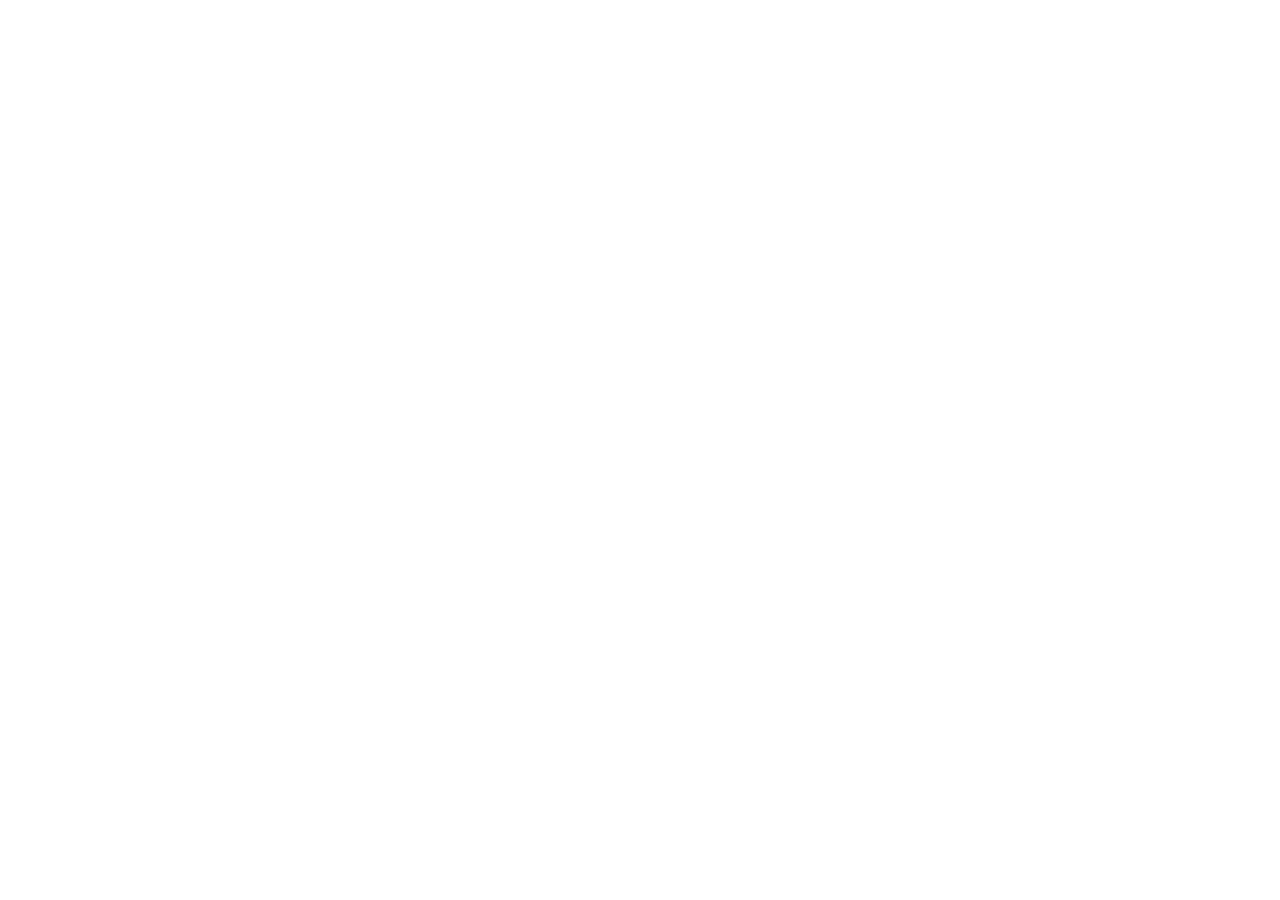
==== frontend/customer.html @ 06254917 "Old website (needs refactoring)" ====
<!doctype html>
<html lang="en">
  <head>
    <meta charset="UTF-8" />
    <meta name="viewport" content="width=device-width, initial-scale=1.0" />
    <title>Document</title>

    <link rel="stylesheet" href="css/styles.css" />
  </head>
  <body>
    <section id="tables"></section>
    <!-- Script Links-->
    <script src="js/table_output.js"></script>

    <!-- Call Necessary Functions -->
    <script>
      printRelationsForRole("customer_role");
    </script>
  </body>
</html>
---- frontend/css/styles.css ----
body {
  font-family: Arial, Helvetica, sans-serif;
}
#table {
  border: 1px solid #dddddd;
  border-radius: 10px;
  box-shadow: rgba(100, 100, 111, 0.2) 0px 7px 29px 0px;
  max-width: 100vw;
  border-spacing: 0; /* Removes gaps between cells */
}

#table-caption {
  margin: 10px;
  font-weight: 700;
  caption-side: top; /* Moves the caption above the table */
}

#table-header {
  text-align: center;
  padding: 10px;
  border-bottom: 1px solid #dddddd;
  border-right: 1px solid #dddddd;
}

#table-header:last-child {
  border-right: none;
}

#table-cell {
  text-align: center;
  padding: 10px;
  border-right: 1px solid #dddddd;
}

#table-cell:last-child {
  border-right: none;
}
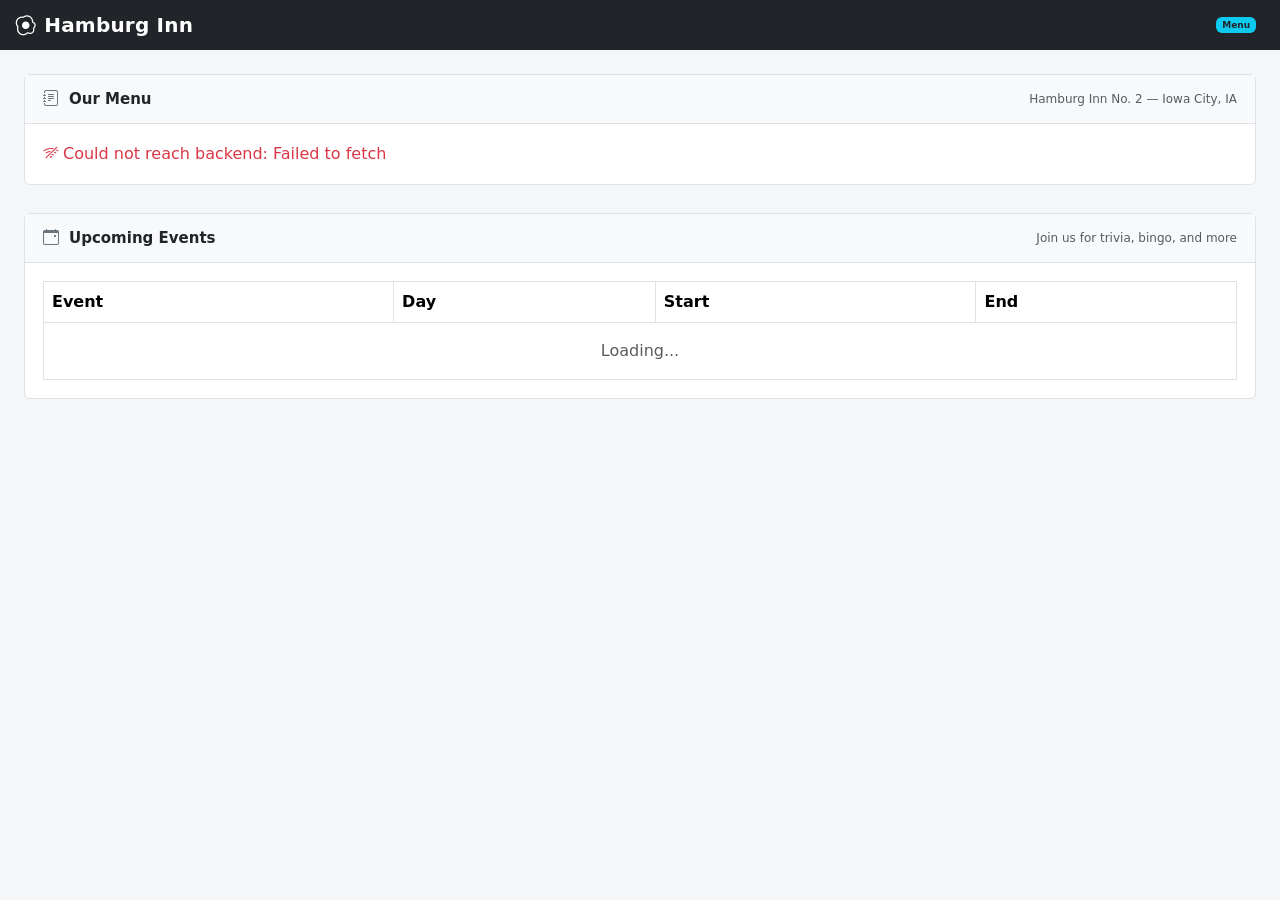
==== commit 3521a57e: "Final Changes" ====
--- a/frontend/customer.html
+++ b/frontend/customer.html
@@ -3,18 +3,216 @@
   <head>
     <meta charset="UTF-8" />
     <meta name="viewport" content="width=device-width, initial-scale=1.0" />
-    <title>Document</title>
-
-    <link rel="stylesheet" href="css/styles.css" />
+    <title>Hamburg Inn — Menu</title>
+    <link href="https://cdn.jsdelivr.net/npm/bootstrap@5.3.3/dist/css/bootstrap.min.css" rel="stylesheet" />
+    <link rel="stylesheet" href="https://cdn.jsdelivr.net/npm/bootstrap-icons@1.11.3/font/bootstrap-icons.min.css" />
+    <style>
+      body { background: #f4f6f8; }
+      .navbar-brand { font-weight: 600; letter-spacing: 0.01em; }
+      .section-card {
+        background: #fff;
+        border: 1px solid #dee2e6;
+        border-radius: 6px;
+        margin-bottom: 28px;
+      }
+      .section-card .card-header {
+        background: #f8f9fa;
+        border-bottom: 1px solid #dee2e6;
+        padding: 12px 18px;
+        display: flex;
+        align-items: center;
+        gap: 10px;
+      }
+      .section-card .card-header h5 {
+        margin: 0;
+        font-size: 15px;
+        font-weight: 600;
+      }
+      .section-card .card-header .text-muted { font-size: 12px; }
+      .section-card .card-body { padding: 18px; }
+      #status-bar { font-size: 12px; }
+ 
+      /* Menu layout */
+      .menu-columns { display: flex; gap: 32px; }
+      .menu-column { flex: 1; }
+      .menu-category-title {
+        font-size: 11px;
+        text-transform: uppercase;
+        letter-spacing: 0.08em;
+        color: #6c757d;
+        font-weight: 600;
+        padding: 12px 0 6px;
+        border-bottom: 2px solid #dee2e6;
+        margin-bottom: 4px;
+      }
+      .menu-item {
+        display: flex;
+        justify-content: space-between;
+        align-items: center;
+        padding: 8px 0;
+        border-bottom: 1px solid #f0f0f0;
+        font-size: 13px;
+      }
+      .menu-item:last-child { border-bottom: none; }
+      .item-price {
+        font-weight: 600;
+        color: #198754;
+        white-space: nowrap;
+        margin-left: 12px;
+      }
+    </style>
   </head>
   <body>
-    <section id="tables"></section>
-    <!-- Script Links-->
-    <script src="js/table_output.js"></script>
-
-    <!-- Call Necessary Functions -->
+    <nav class="navbar navbar-dark bg-dark px-3 py-2 mb-0">
+      <span class="navbar-brand mb-0 h1">
+        <i class="bi bi-egg-fried me-2"></i>Hamburg Inn
+      </span>
+      <div class="d-flex align-items-center gap-2" id="status-bar">
+        <span class="badge bg-info text-dark">Menu</span>
+        <span class="text-white-50" id="status-text"></span>
+      </div>
+    </nav>
+ 
+    <div class="container-fluid py-4 px-4">
+ 
+      <!-- MENU -->
+      <div class="section-card">
+        <div class="card-header">
+          <i class="bi bi-journal-text text-secondary"></i>
+          <h5>Our Menu</h5>
+          <span class="text-muted ms-auto">Hamburg Inn No. 2 — Iowa City, IA</span>
+        </div>
+        <div class="card-body">
+          <div id="menu-area">
+            <div class="text-center text-muted py-3">Loading menu...</div>
+          </div>
+        </div>
+      </div>
+ 
+      <!-- EVENTS -->
+      <div class="section-card">
+        <div class="card-header">
+          <i class="bi bi-calendar-event text-secondary"></i>
+          <h5>Upcoming Events</h5>
+          <span class="text-muted ms-auto">Join us for trivia, bingo, and more</span>
+        </div>
+        <div class="card-body">
+          <div class="table-responsive">
+            <table class="table table-hover table-bordered mb-0">
+              <thead>
+                <tr>
+                  <th>Event</th>
+                  <th>Day</th>
+                  <th>Start</th>
+                  <th>End</th>
+                </tr>
+              </thead>
+              <tbody id="events-body">
+                <tr><td colspan="4" class="text-center text-muted py-3">Loading...</td></tr>
+              </tbody>
+            </table>
+          </div>
+        </div>
+      </div>
+ 
+    </div>
+ 
+    <script src="https://cdn.jsdelivr.net/npm/bootstrap@5.3.3/dist/js/bootstrap.bundle.min.js"></script>
     <script>
-      printRelationsForRole("customer_role");
+      const API_BASE = "http://127.0.0.1:8000/crud";
+ 
+      function fmt(val, type) {
+        if (val === null || val === undefined) return "—";
+        if (type === "money") return "$" + parseFloat(val).toFixed(2);
+        if (type === "dt") return new Date(val).toLocaleString("en-US", {
+          month: "short", day: "numeric", year: "numeric",
+          hour: "numeric", minute: "2-digit"
+        });
+        return val;
+      }
+ 
+      async function loadCustomer() {
+        try {
+          const res = await fetch(API_BASE + "/customer_role");
+          if (!res.ok) throw new Error("HTTP " + res.status);
+          const data = await res.json();
+          renderMenu(data);
+          renderEvents(data["Events"]);
+        } catch (e) {
+          document.getElementById("menu-area").innerHTML =
+            `<div class="text-danger"><i class="bi bi-wifi-off me-1"></i>Could not reach backend: ${e.message}</div>`;
+        }
+      }
+ 
+      function renderMenu(data) {
+        const menuItems = data["Menu_Item"]?.data || [];
+        const subtypes = ["Entree", "Appetizer", "Side", "Drink", "Milkshake"];
+        const typeMap = {};
+        subtypes.forEach(sub => {
+          if (data[sub]) data[sub].data.forEach(r => { typeMap[r[0]] = sub; });
+        });
+ 
+        const grouped = {
+          Breakfast: [],
+          Entree: [],
+          Appetizer: [],
+          Side: [],
+          Drink: [],
+          Milkshake: []
+        };
+ 
+        menuItems.forEach(row => {
+          const [id, name, price, , isBreakfast] = row;
+          const type = typeMap[id] || "Entree";
+          const item = { name, price };
+          if (isBreakfast && type !== "Drink") grouped.Breakfast.push(item);
+          else if (grouped[type]) grouped[type].push(item);
+        });
+ 
+        const sections = Object.entries(grouped).filter(([, items]) => items.length);
+        const half = Math.ceil(sections.length / 2);
+        const left = sections.slice(0, half);
+        const right = sections.slice(half);
+ 
+        function buildColumn(secs) {
+          return secs.map(([cat, items]) => `
+            <div class="menu-category-title">${cat === "Entree" ? "Entrees" : cat === "Milkshake" ? "Milkshakes" : cat}</div>
+            ${items.map(i => `
+              <div class="menu-item">
+                <span>${i.name}</span>
+                <span class="item-price">${fmt(i.price, "money")}</span>
+              </div>`).join("")}
+          `).join("");
+        }
+ 
+        document.getElementById("menu-area").innerHTML = `
+          <div class="menu-columns">
+            <div class="menu-column">${buildColumn(left)}</div>
+            <div class="menu-column">${buildColumn(right)}</div>
+          </div>`;
+      }
+ 
+      function renderEvents(evts) {
+        const tbody = document.getElementById("events-body");
+        if (!evts || !evts.data.length) {
+          tbody.innerHTML = '<tr><td colspan="4" class="text-center text-muted py-3">No upcoming events</td></tr>';
+          return;
+        }
+        tbody.innerHTML = evts.data.map(row => {
+          const [, name, start, end, day] = row;
+          const badge = name === "Trivia Night"
+            ? '<span class="badge bg-info text-dark">Trivia</span>'
+            : '<span class="badge bg-warning text-dark">Bingo</span>';
+          return `<tr>
+            <td>${badge} ${name}</td>
+            <td>${day || "—"}</td>
+            <td class="text-muted">${fmt(start, "dt")}</td>
+            <td class="text-muted">${fmt(end, "dt")}</td>
+          </tr>`;
+        }).join("");
+      }
+ 
+      loadCustomer();
     </script>
   </body>
-</html>
+</html>
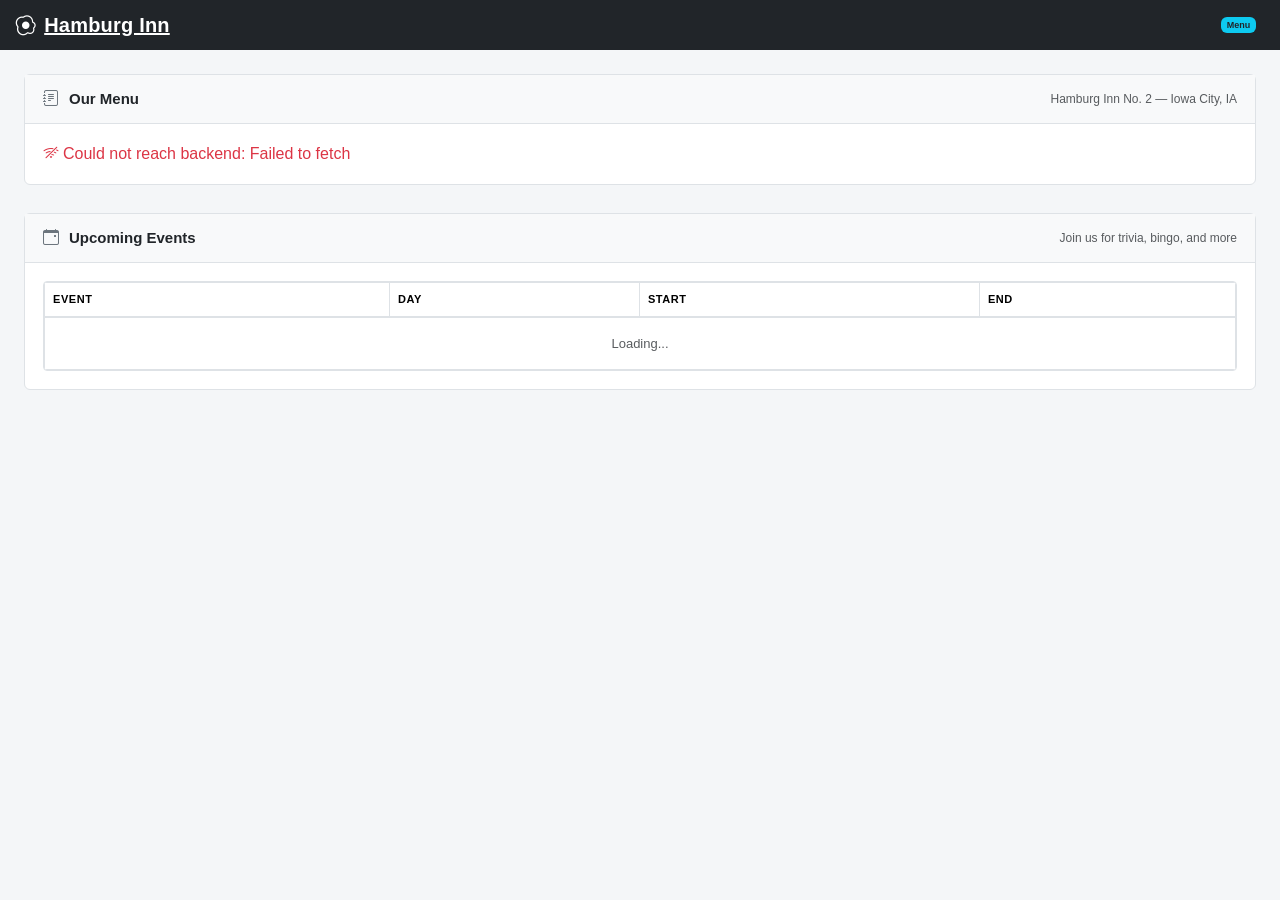
==== commit 4ee3c32b: "fixed changes" ====
--- a/frontend/customer.html
+++ b/frontend/customer.html
@@ -4,11 +4,24 @@
     <meta charset="UTF-8" />
     <meta name="viewport" content="width=device-width, initial-scale=1.0" />
     <title>Hamburg Inn — Menu</title>
-    <link href="https://cdn.jsdelivr.net/npm/bootstrap@5.3.3/dist/css/bootstrap.min.css" rel="stylesheet" />
-    <link rel="stylesheet" href="https://cdn.jsdelivr.net/npm/bootstrap-icons@1.11.3/font/bootstrap-icons.min.css" />
+    <link
+      href="https://cdn.jsdelivr.net/npm/bootstrap@5.3.3/dist/css/bootstrap.min.css"
+      rel="stylesheet"
+    />
+    <link
+      rel="stylesheet"
+      href="https://cdn.jsdelivr.net/npm/bootstrap-icons@1.11.3/font/bootstrap-icons.min.css"
+    />
+    <link rel="stylesheet" href="./css/styles.css" />
+
     <style>
-      body { background: #f4f6f8; }
-      .navbar-brand { font-weight: 600; letter-spacing: 0.01em; }
+      body {
+        background: #f4f6f8;
+      }
+      .navbar-brand {
+        font-weight: 600;
+        letter-spacing: 0.01em;
+      }
       .section-card {
         background: #fff;
         border: 1px solid #dee2e6;
@@ -28,13 +41,24 @@
         font-size: 15px;
         font-weight: 600;
       }
-      .section-card .card-header .text-muted { font-size: 12px; }
-      .section-card .card-body { padding: 18px; }
-      #status-bar { font-size: 12px; }
- 
+      .section-card .card-header .text-muted {
+        font-size: 12px;
+      }
+      .section-card .card-body {
+        padding: 18px;
+      }
+      #status-bar {
+        font-size: 12px;
+      }
+
       /* Menu layout */
-      .menu-columns { display: flex; gap: 32px; }
-      .menu-column { flex: 1; }
+      .menu-columns {
+        display: flex;
+        gap: 32px;
+      }
+      .menu-column {
+        flex: 1;
+      }
       .menu-category-title {
         font-size: 11px;
         text-transform: uppercase;
@@ -53,7 +77,9 @@
         border-bottom: 1px solid #f0f0f0;
         font-size: 13px;
       }
-      .menu-item:last-child { border-bottom: none; }
+      .menu-item:last-child {
+        border-bottom: none;
+      }
       .item-price {
         font-weight: 600;
         color: #198754;
@@ -65,22 +91,25 @@
   <body>
     <nav class="navbar navbar-dark bg-dark px-3 py-2 mb-0">
       <span class="navbar-brand mb-0 h1">
-        <i class="bi bi-egg-fried me-2"></i>Hamburg Inn
+        <a class="home-link" href="./index.html">
+          <i class="bi bi-egg-fried me-2"></i>Hamburg Inn
+        </a>
       </span>
       <div class="d-flex align-items-center gap-2" id="status-bar">
         <span class="badge bg-info text-dark">Menu</span>
         <span class="text-white-50" id="status-text"></span>
       </div>
     </nav>
- 
+
     <div class="container-fluid py-4 px-4">
- 
       <!-- MENU -->
       <div class="section-card">
         <div class="card-header">
           <i class="bi bi-journal-text text-secondary"></i>
           <h5>Our Menu</h5>
-          <span class="text-muted ms-auto">Hamburg Inn No. 2 — Iowa City, IA</span>
+          <span class="text-muted ms-auto"
+            >Hamburg Inn No. 2 — Iowa City, IA</span
+          >
         </div>
         <div class="card-body">
           <div id="menu-area">
@@ -88,13 +117,15 @@
           </div>
         </div>
       </div>
- 
+
       <!-- EVENTS -->
       <div class="section-card">
         <div class="card-header">
           <i class="bi bi-calendar-event text-secondary"></i>
           <h5>Upcoming Events</h5>
-          <span class="text-muted ms-auto">Join us for trivia, bingo, and more</span>
+          <span class="text-muted ms-auto"
+            >Join us for trivia, bingo, and more</span
+          >
         </div>
         <div class="card-body">
           <div class="table-responsive">
@@ -108,29 +139,36 @@
                 </tr>
               </thead>
               <tbody id="events-body">
-                <tr><td colspan="4" class="text-center text-muted py-3">Loading...</td></tr>
+                <tr>
+                  <td colspan="4" class="text-center text-muted py-3">
+                    Loading...
+                  </td>
+                </tr>
               </tbody>
             </table>
           </div>
         </div>
       </div>
- 
     </div>
- 
+
     <script src="https://cdn.jsdelivr.net/npm/bootstrap@5.3.3/dist/js/bootstrap.bundle.min.js"></script>
     <script>
       const API_BASE = "http://127.0.0.1:8000/crud";
- 
+
       function fmt(val, type) {
         if (val === null || val === undefined) return "—";
         if (type === "money") return "$" + parseFloat(val).toFixed(2);
-        if (type === "dt") return new Date(val).toLocaleString("en-US", {
-          month: "short", day: "numeric", year: "numeric",
-          hour: "numeric", minute: "2-digit"
-        });
+        if (type === "dt")
+          return new Date(val).toLocaleString("en-US", {
+            month: "short",
+            day: "numeric",
+            year: "numeric",
+            hour: "numeric",
+            minute: "2-digit",
+          });
         return val;
       }
- 
+
       async function loadCustomer() {
         try {
           const res = await fetch(API_BASE + "/customer_role");
@@ -143,76 +181,93 @@
             `<div class="text-danger"><i class="bi bi-wifi-off me-1"></i>Could not reach backend: ${e.message}</div>`;
         }
       }
- 
+
       function renderMenu(data) {
         const menuItems = data["Menu_Item"]?.data || [];
         const subtypes = ["Entree", "Appetizer", "Side", "Drink", "Milkshake"];
         const typeMap = {};
-        subtypes.forEach(sub => {
-          if (data[sub]) data[sub].data.forEach(r => { typeMap[r[0]] = sub; });
+        subtypes.forEach((sub) => {
+          if (data[sub])
+            data[sub].data.forEach((r) => {
+              typeMap[r[0]] = sub;
+            });
         });
- 
+
         const grouped = {
           Breakfast: [],
           Entree: [],
           Appetizer: [],
           Side: [],
           Drink: [],
-          Milkshake: []
+          Milkshake: [],
         };
- 
-        menuItems.forEach(row => {
+
+        menuItems.forEach((row) => {
           const [id, name, price, , isBreakfast] = row;
           const type = typeMap[id] || "Entree";
           const item = { name, price };
           if (isBreakfast && type !== "Drink") grouped.Breakfast.push(item);
           else if (grouped[type]) grouped[type].push(item);
         });
- 
-        const sections = Object.entries(grouped).filter(([, items]) => items.length);
+
+        const sections = Object.entries(grouped).filter(
+          ([, items]) => items.length,
+        );
         const half = Math.ceil(sections.length / 2);
         const left = sections.slice(0, half);
         const right = sections.slice(half);
- 
+
         function buildColumn(secs) {
-          return secs.map(([cat, items]) => `
+          return secs
+            .map(
+              ([cat, items]) => `
             <div class="menu-category-title">${cat === "Entree" ? "Entrees" : cat === "Milkshake" ? "Milkshakes" : cat}</div>
-            ${items.map(i => `
+            ${items
+              .map(
+                (i) => `
               <div class="menu-item">
                 <span>${i.name}</span>
                 <span class="item-price">${fmt(i.price, "money")}</span>
-              </div>`).join("")}
-          `).join("");
+              </div>`,
+              )
+              .join("")}
+          `,
+            )
+            .join("");
         }
- 
+
         document.getElementById("menu-area").innerHTML = `
           <div class="menu-columns">
             <div class="menu-column">${buildColumn(left)}</div>
             <div class="menu-column">${buildColumn(right)}</div>
           </div>`;
       }
- 
+
       function renderEvents(evts) {
         const tbody = document.getElementById("events-body");
         if (!evts || !evts.data.length) {
-          tbody.innerHTML = '<tr><td colspan="4" class="text-center text-muted py-3">No upcoming events</td></tr>';
+          tbody.innerHTML =
+            '<tr><td colspan="4" class="text-center text-muted py-3">No upcoming events</td></tr>';
           return;
         }
-        tbody.innerHTML = evts.data.map(row => {
-          const [, name, start, end, day] = row;
-          const badge = name === "Trivia Night"
-            ? '<span class="badge bg-info text-dark">Trivia</span>'
-            : '<span class="badge bg-warning text-dark">Bingo</span>';
-          return `<tr>
+        tbody.innerHTML = evts.data
+          .map((row) => {
+            const [, name, start, end, day] = row;
+            const badge =
+              name === "Trivia Night"
+                ? '<span class="badge bg-info text-dark">Trivia</span>'
+                : '<span class="badge bg-warning text-dark">Bingo</span>';
+            return `<tr>
             <td>${badge} ${name}</td>
             <td>${day || "—"}</td>
             <td class="text-muted">${fmt(start, "dt")}</td>
             <td class="text-muted">${fmt(end, "dt")}</td>
           </tr>`;
-        }).join("");
-      }
- 
+          })
+          .join("");
+      }
+
       loadCustomer();
     </script>
   </body>
-</html>+</html>
--- a/frontend/css/styles.css
+++ b/frontend/css/styles.css
@@ -0,0 +1,320 @@
+body {
+  font-family: Arial, Helvetica, sans-serif;
+  background: #f4f6f8;
+}
+
+.section-card {
+  background: #fff;
+  border: 1px solid #dee2e6;
+  border-radius: 6px;
+  margin-bottom: 28px;
+}
+.section-card .card-header {
+  background: #f8f9fa;
+  border-bottom: 1px solid #dee2e6;
+  padding: 12px 18px;
+  display: flex;
+  align-items: center;
+  gap: 10px;
+}
+.section-card .card-header h5 {
+  margin: 0;
+  font-size: 15px;
+  font-weight: 600;
+}
+.section-card .card-header .text-muted {
+  font-size: 12px;
+}
+.section-card .card-body {
+  padding: 18px;
+}
+.stat-card {
+  background: #f8f9fa;
+  border: 1px solid #e9ecef;
+  border-radius: 5px;
+  padding: 14px 16px;
+}
+.stat-card .label {
+  font-size: 11px;
+  color: #6c757d;
+  text-transform: uppercase;
+  letter-spacing: 0.05em;
+  margin-bottom: 4px;
+}
+.stat-card .value {
+  font-size: 22px;
+  font-weight: 600;
+  color: #212529;
+}
+table {
+  font-size: 13px;
+}
+thead th {
+  background: #f8f9fa;
+  font-size: 11px;
+  text-transform: uppercase;
+  letter-spacing: 0.05em;
+  color: #6c757d;
+  font-weight: 600;
+  border-bottom: 2px solid #dee2e6 !important;
+  white-space: nowrap;
+}
+.table-responsive {
+  border-radius: 4px;
+  border: 1px solid #dee2e6;
+}
+.table-responsive table {
+  margin-bottom: 0;
+}
+.event-spotlight {
+  background: #f8f9fa;
+  border: 1px solid #dee2e6;
+  border-radius: 5px;
+  padding: 16px 20px;
+  margin-bottom: 16px;
+}
+.event-spotlight .event-name {
+  font-size: 18px;
+  font-weight: 600;
+  margin-bottom: 4px;
+}
+.event-spotlight .event-meta {
+  font-size: 12px;
+  color: #6c757d;
+  margin-bottom: 12px;
+}
+.kot-breakfast {
+  border-left: 3px solid #0d6efd;
+}
+.kot-chicken {
+  border-left: 3px solid #dc3545;
+}
+#status-bar {
+  font-size: 12px;
+}
+#table {
+  border: 1px solid #dddddd;
+  border-radius: 10px;
+  box-shadow: rgba(100, 100, 111, 0.2) 0px 7px 29px 0px;
+  max-width: 100vw;
+  border-spacing: 0; /* Removes gaps between cells */
+}
+
+#table-caption {
+  margin: 10px;
+  font-weight: 700;
+  caption-side: top; /* Moves the caption above the table */
+}
+
+#table-header {
+  text-align: center;
+  padding: 10px;
+  border-bottom: 1px solid #dddddd;
+  border-right: 1px solid #dddddd;
+}
+
+#table-header:last-child {
+  border-right: none;
+}
+
+#table-cell {
+  text-align: center;
+  padding: 10px;
+  border-right: 1px solid #dddddd;
+}
+
+#table-cell:last-child {
+  border-right: none;
+}
+/* ─── Customer Menu Styling ───────────────────────── */
+
+.menu-container {
+  display: flex;
+  gap: 60px;
+  padding: 40px;
+  background: #f8f5f0;
+}
+
+/* each “page” */
+.menu-page {
+  flex: 1;
+  background: #ffffff;
+  padding: 30px;
+  border-radius: 12px;
+  box-shadow: rgba(100, 100, 111, 0.2) 0px 7px 29px 0px;
+}
+
+/* section titles */
+.menu-section {
+  margin-bottom: 30px;
+}
+
+.menu-section h2 {
+  font-size: 22px;
+  margin-bottom: 12px;
+  border-bottom: 2px solid #333;
+  padding-bottom: 4px;
+}
+
+/* menu rows */
+.menu-item {
+  display: flex;
+  justify-content: space-between; /* pushes name left, price right */
+  align-items: center;
+  margin: 8px 0;
+  font-size: 16px;
+}
+
+/* name */
+.item-name {
+  white-space: nowrap;
+}
+
+/* price */
+.item-price {
+  white-space: nowrap;
+  font-weight: bold;
+}
+
+.pos-container {
+  display: flex;
+  gap: 40px;
+  padding: 30px;
+  font-family: Arial, sans-serif;
+}
+
+/* menu side */
+.pos-menu {
+  flex: 1;
+  background: #fff;
+  padding: 20px;
+  border-radius: 10px;
+  box-shadow: 0 4px 10px rgba(0, 0, 0, 0.1);
+}
+
+/* order side */
+.pos-order {
+  flex: 1;
+  background: #f8f8f8;
+  padding: 20px;
+  border-radius: 10px;
+}
+
+/* menu items */
+.pos-item {
+  display: flex;
+  justify-content: space-between;
+  margin: 10px 0;
+}
+
+/* order line */
+.order-line {
+  display: flex;
+  justify-content: space-between;
+  margin: 5px 0;
+}
+
+body {
+  background: #f4f6f8;
+}
+.navbar-brand {
+  font-weight: 600;
+  letter-spacing: 0.01em;
+}
+.section-card {
+  background: #fff;
+  border: 1px solid #dee2e6;
+  border-radius: 6px;
+  margin-bottom: 28px;
+}
+.section-card .card-header {
+  background: #f8f9fa;
+  border-bottom: 1px solid #dee2e6;
+  padding: 12px 18px;
+  display: flex;
+  align-items: center;
+  gap: 10px;
+}
+.section-card .card-header h5 {
+  margin: 0;
+  font-size: 15px;
+  font-weight: 600;
+}
+.section-card .card-header .text-muted {
+  font-size: 12px;
+}
+.section-card .card-body {
+  padding: 18px;
+}
+.stat-card {
+  background: #f8f9fa;
+  border: 1px solid #e9ecef;
+  border-radius: 5px;
+  padding: 14px 16px;
+}
+.stat-card .label {
+  font-size: 11px;
+  color: #6c757d;
+  text-transform: uppercase;
+  letter-spacing: 0.05em;
+  margin-bottom: 4px;
+}
+.stat-card .value {
+  font-size: 22px;
+  font-weight: 600;
+  color: #212529;
+}
+table {
+  font-size: 13px;
+}
+thead th {
+  background: #f8f9fa;
+  font-size: 11px;
+  text-transform: uppercase;
+  letter-spacing: 0.05em;
+  color: #6c757d;
+  font-weight: 600;
+  border-bottom: 2px solid #dee2e6 !important;
+  white-space: nowrap;
+}
+.table-responsive {
+  border-radius: 4px;
+  border: 1px solid #dee2e6;
+}
+.table-responsive table {
+  margin-bottom: 0;
+}
+.event-spotlight {
+  background: #f8f9fa;
+  border: 1px solid #dee2e6;
+  border-radius: 5px;
+  padding: 16px 20px;
+  margin-bottom: 16px;
+}
+.event-spotlight .event-name {
+  font-size: 18px;
+  font-weight: 600;
+  margin-bottom: 4px;
+}
+.event-spotlight .event-meta {
+  font-size: 12px;
+  color: #6c757d;
+  margin-bottom: 12px;
+}
+.kot-breakfast {
+  border-left: 3px solid #0d6efd;
+}
+.kot-chicken {
+  border-left: 3px solid #dc3545;
+}
+#status-bar {
+  font-size: 12px;
+}
+
+.home-link {
+  color: #ffffff;
+}
+
+.home-link:hover {
+  color: #ffcd00;
+}
